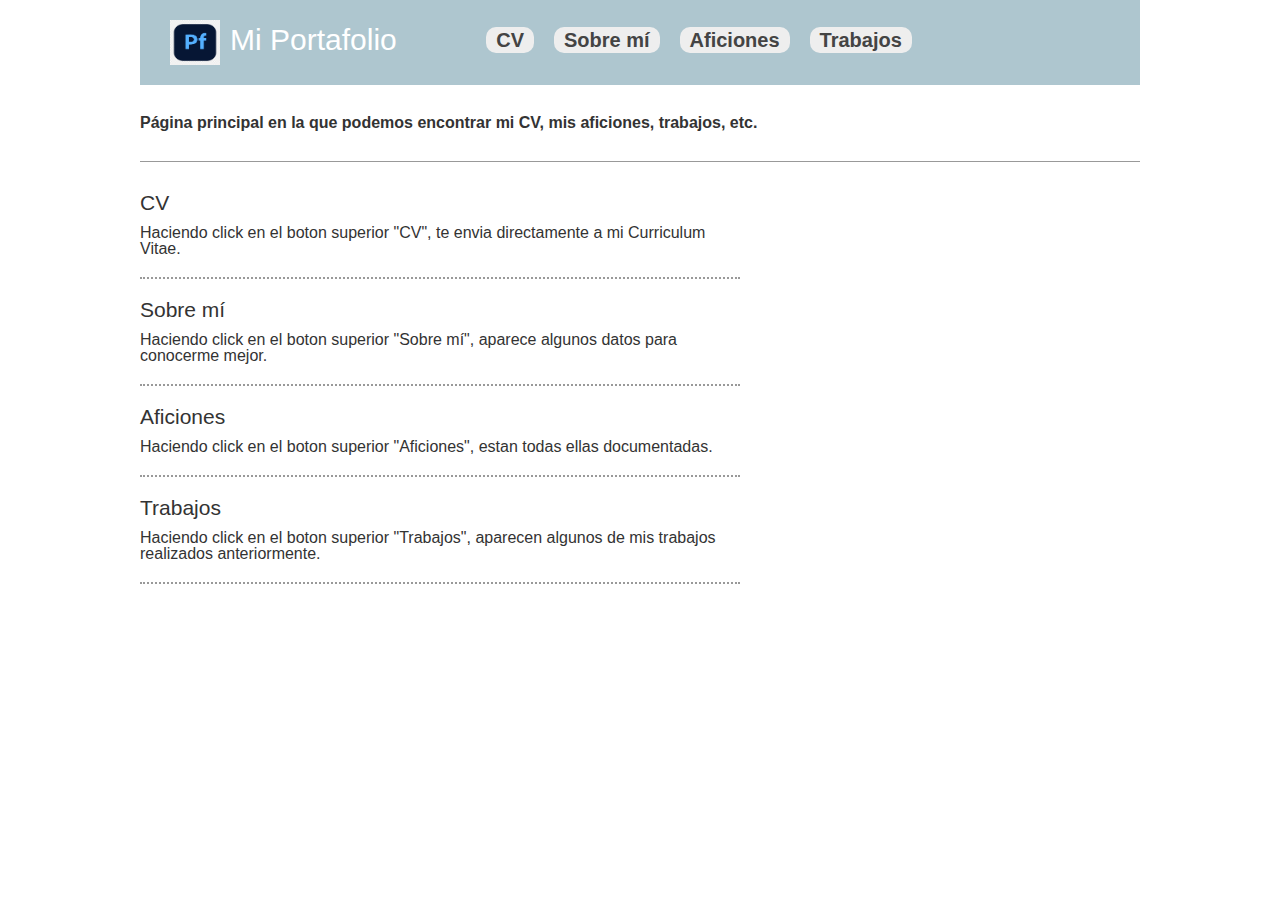
==== index.html @ bdf2a11a "24/02/2025-EzequielNavarro-v.0.0.1-Pagina web" ====
<!doctype html>
<html lang="en" class="no-js">
<head>
    <meta charset="utf-8">
    <meta http-equiv="x-ua-compatible" content="ie=edge">
    <meta name="viewport" content="width=device-width, initial-scale=1.0">
    <link rel="canonical" href="https://html5-templates.com/" />
    <title>Mi Portafolio.</title>
    <meta name="description" content="Portafolio">
    <link rel="stylesheet" href="estilos/principal.css">
    <script src="script/script.js"></script>
</head>

<body>
	<header>
		<div id="logo"><img src="imagenes/png-transparent-portfolio-briefcase-showcase-business-adobe-portfolio-adobe-family-software-icon.png"
				height="45" width="30"/>Mi Portafolio</div>
		<nav>  
			<ul>
				<li><a href="paginas/cv.html">CV</a>
				<li><a href="paginas/sobreMi.html">Sobre mí</a>
				<li><a href="paginas/aficiones.html">Aficiones</a>
				<li><a href="paginas/trabajos.html">Trabajos</a>
			</ul>
		</nav>
	</header>
	<section>
		<strong>Página principal en la que podemos encontrar mi CV, mis aficiones, trabajos, etc.</strong>
	</section>
	<section id="pageContent">
		<main role="main">
			<article>
				<h2>CV</h2>
				<p> Haciendo click en el boton superior "CV", te envia directamente a mi Curriculum Vitae.</p>
			</article>
			<article>
				<h2>Sobre mí</h2>
				<p> Haciendo click en el boton superior "Sobre mí", aparece algunos datos para conocerme mejor.</p>
			</article>
			<article>
				<h2>Aficiones</h2>
				<p> Haciendo click en el boton superior "Aficiones", estan todas ellas documentadas. </p>
			</article>
			<article>
				<h2>Trabajos</h2>
				<p> Haciendo click en el boton superior "Trabajos", aparecen algunos de mis trabajos realizados anteriormente.</p>
			</article>
		</main>
	</section>


</body>

</html>
---- estilos/principal.css ----
html,body,div,span,object,iframe,h1,h2,h3,h4,h5,h6,p,blockquote,pre,abbr,address,cite,code,del,dfn,em,img,ins,kbd,q,samp,small,strong,sub,sup,var,b,i,dl,dt,dd,ol,ul,li,fieldset,form,label,legend,table,caption,tbody,tfoot,thead,tr,th,td,article,aside,canvas,details,figcaption,figure,footer,header,hgroup,menu,nav,section,summary,time,mark,audio,video{margin:0;padding:0;border:0;outline:0;font-size:100%;vertical-align:baseline;background:transparent}
body{line-height:1; font-family: arial;}
h1{font-size: 25px;}h2{font-size: 21px;}h3{font-size: 18px;}h4{font-size: 16px;}
article,aside,details,figcaption,figure,footer,header,hgroup,menu,nav,section{display:block}
nav ul{list-style:none}
blockquote,q{quotes:none}
blockquote:before,blockquote:after,q:before,q:after{content:none}
a{margin:0;padding:0;font-size:100%;vertical-align:baseline;background:transparent}
ins{background-color:#ff9;color:#000;text-decoration:none}
mark{background-color:#ff9;color:#000;font-style:italic;font-weight:bold}
del{text-decoration:line-through}
abbr[title],dfn[title]{border-bottom:1px dotted;cursor:help}
table{border-collapse:collapse;border-spacing:0}
hr{display:block;height:1px;border:0;border-top:1px solid #ccc;margin:1em 0;padding:0}
input,select{vertical-align:middle}

body,html {
	background-color: #FFF;
}
header {
    background: #AEC6CF;
    padding: 20px 30px;
    max-width: 940px;
    margin: auto;
}
nav {
    display: inline-block;
}
nav ul li a {
    background: #EEE;
    padding: 2px 10px;
    font-size: 20px;
    text-decoration: none;
    font-weight: bold;
    color: #444;
    border-radius: 10px;
}
nav ul li a:hover {
	background: #FFF;
}
nav ul li {
    display: inline-block;
    margin: 10px;
}
nav ul {
    list-style: none;
}
#pageContent {
    max-width: 1000px;
    margin: auto;
    border: none;
}
main {
	float: left;
	width: 60%;
}
aside {
	float: right;
	width: 30%;
}
article {
    border-bottom: 2px dotted #999;
    padding-bottom: 20px;
    margin-bottom: 20px;
}
article h2 {
    font-weight: normal;
    margin-bottom: 12px;
}
article p {
	
}
main section {
	
}
address {
    padding: 10px 20px 30px 10px;
}
aside > div {
	margin: 10px auto;
	background: #AEC6CF;
	min-height: 100px;
}
#logo {
    display: inline-block;
    vertical-align: middle;
    font-size: 30px;
    margin-right: 75px;
    color: #FFF;
}
#logo img {
    width: 50px;
    vertical-align: middle;
    margin-right: 10px;
}
body > section {
    max-width: 1000px;
    margin: auto;
    padding: 30px 0px;
    border-bottom: 1px solid #999;
    color: #333;
}

@media screen and (max-width: 1000px) {
	body > section {
		padding: 30px 20px;
	}
}
@media screen and (max-width: 600px) {
	main {
		float: none;
		width: 100%;
	}
	aside {
		float: none;
		width: 100%;
	}

}
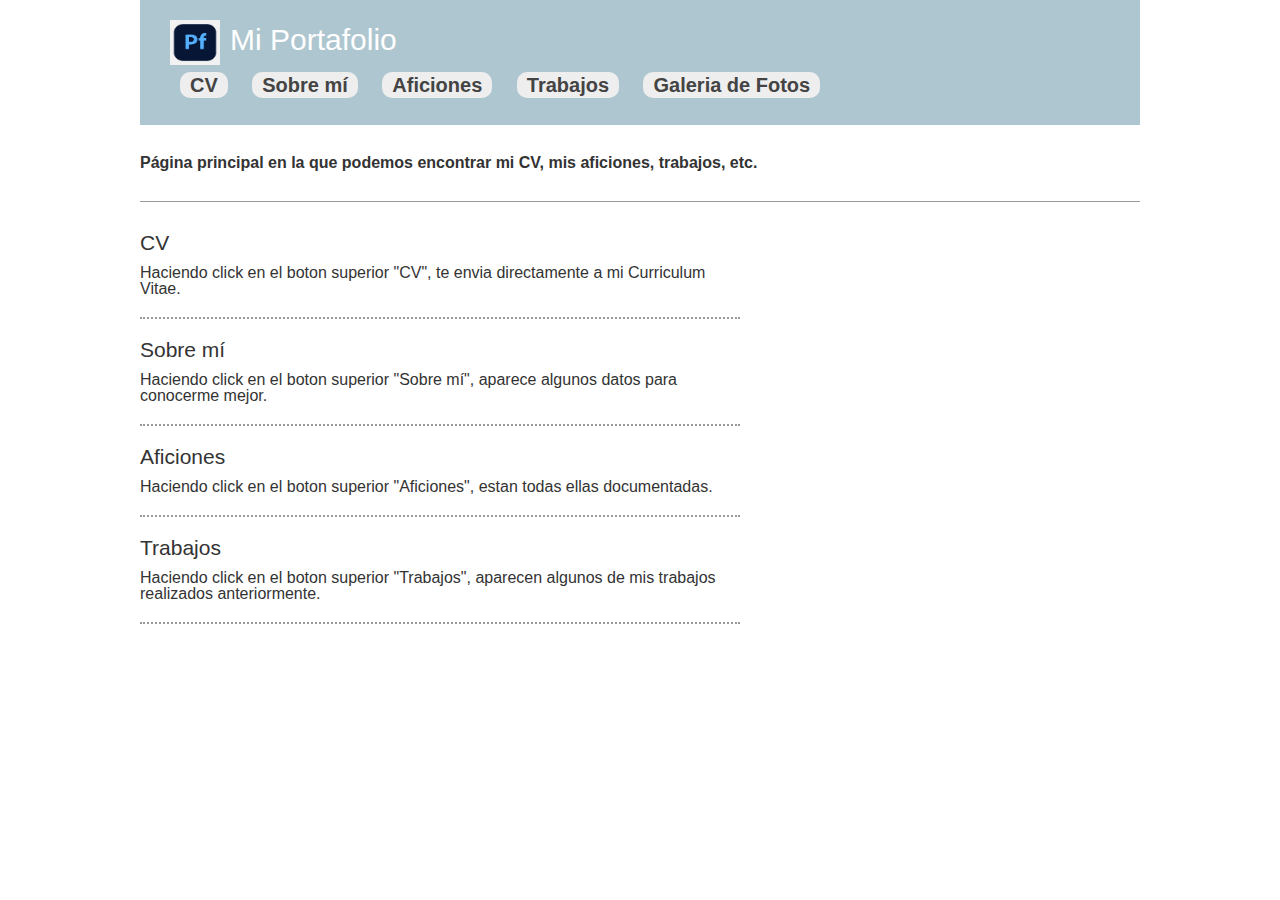
==== commit 1f7cf1b7: "25/02/2025-EzequielNavarro-v.0.0.4-Añadir galeria al portfolio" ====
--- a/index.html
+++ b/index.html
@@ -17,10 +17,11 @@
 				height="45" width="30"/>Mi Portafolio</div>
 		<nav>  
 			<ul>
-				<li><a href="paginas/cv.html">CV</a>
-				<li><a href="paginas/sobreMi.html">Sobre mí</a>
-				<li><a href="paginas/aficiones.html">Aficiones</a>
-				<li><a href="paginas/trabajos.html">Trabajos</a>
+				<li><a href="paginas/cv.html">CV</a></li>
+				<li><a href="paginas/sobreMi.html">Sobre mí</a></li>
+				<li><a href="paginas/aficiones.html">Aficiones</a></li>
+				<li><a href="paginas/trabajos.html">Trabajos</a></li>
+				<li><a href="paginas/galeriaFotos.html">Galeria de Fotos</a></li>
 			</ul>
 		</nav>
 	</header>
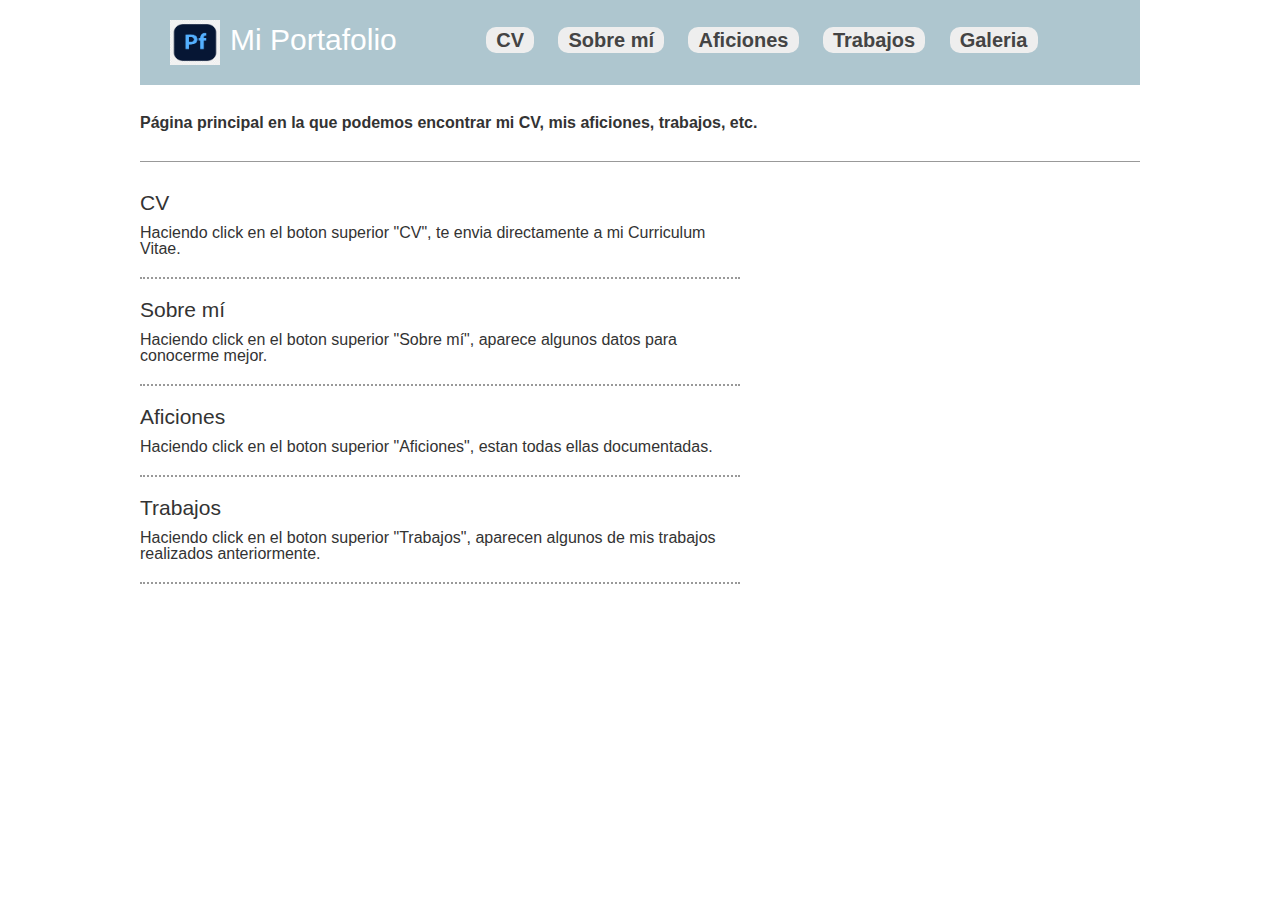
==== commit 026e5e97: "25/02/2025-EzequielNavarro-v.0.0.4-Añadir galeria al portfolio" ====
--- a/index.html
+++ b/index.html
@@ -21,7 +21,7 @@
 				<li><a href="paginas/sobreMi.html">Sobre mí</a></li>
 				<li><a href="paginas/aficiones.html">Aficiones</a></li>
 				<li><a href="paginas/trabajos.html">Trabajos</a></li>
-				<li><a href="paginas/galeriaFotos.html">Galeria de Fotos</a></li>
+				<li><a href="paginas/galeriaFotos.html">Galeria</a></li>
 			</ul>
 		</nav>
 	</header>
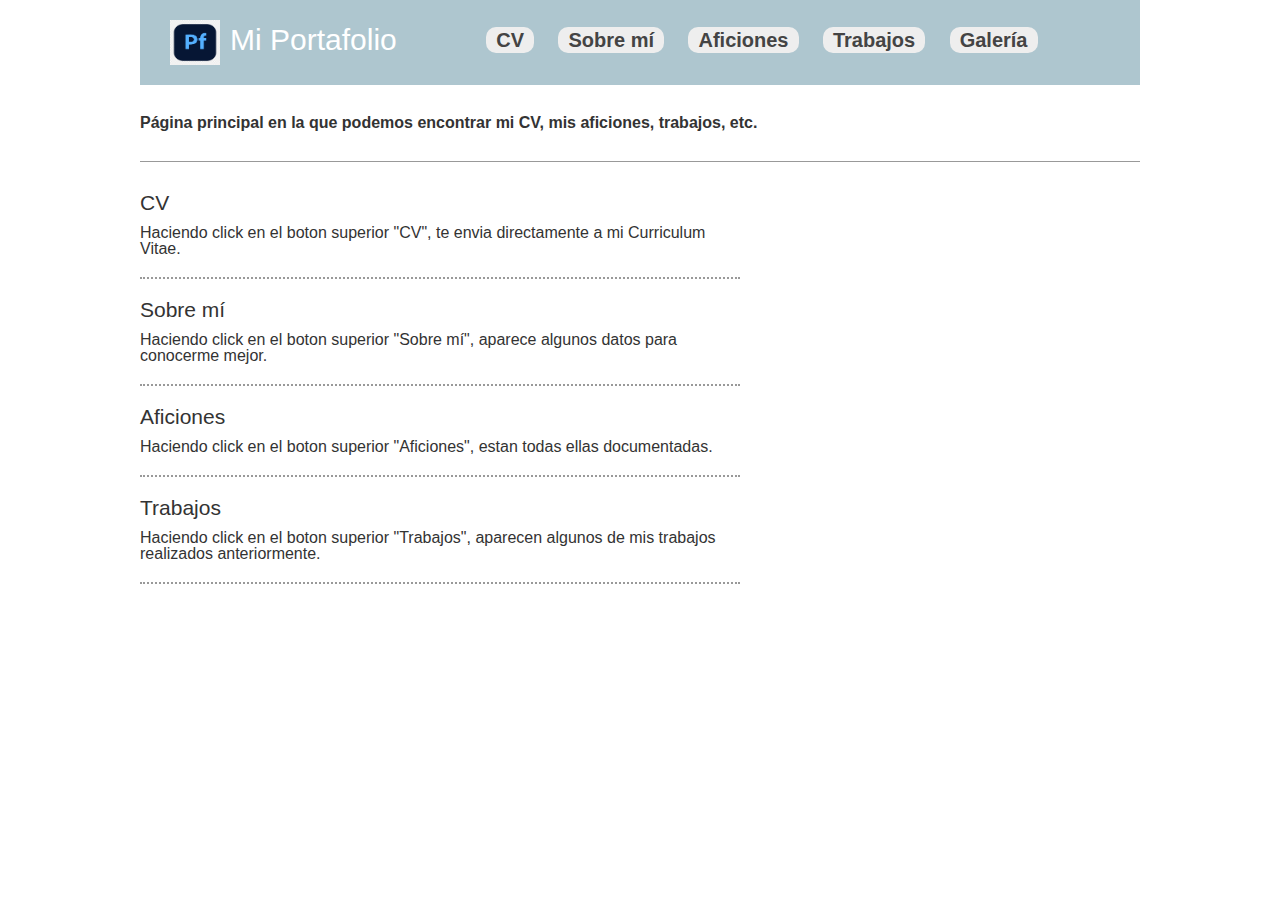
==== commit c687aaa0: "25/02/2025-EzequielNavarro-v.0.0.4-Añadir galeria al portfolio" ====
--- a/index.html
+++ b/index.html
@@ -21,7 +21,7 @@
 				<li><a href="paginas/sobreMi.html">Sobre mí</a></li>
 				<li><a href="paginas/aficiones.html">Aficiones</a></li>
 				<li><a href="paginas/trabajos.html">Trabajos</a></li>
-				<li><a href="paginas/galeriaFotos.html">Galeria</a></li>
+				<li><a href="paginas/galeriaFotos.html">Galería</a></li>
 			</ul>
 		</nav>
 	</header>
